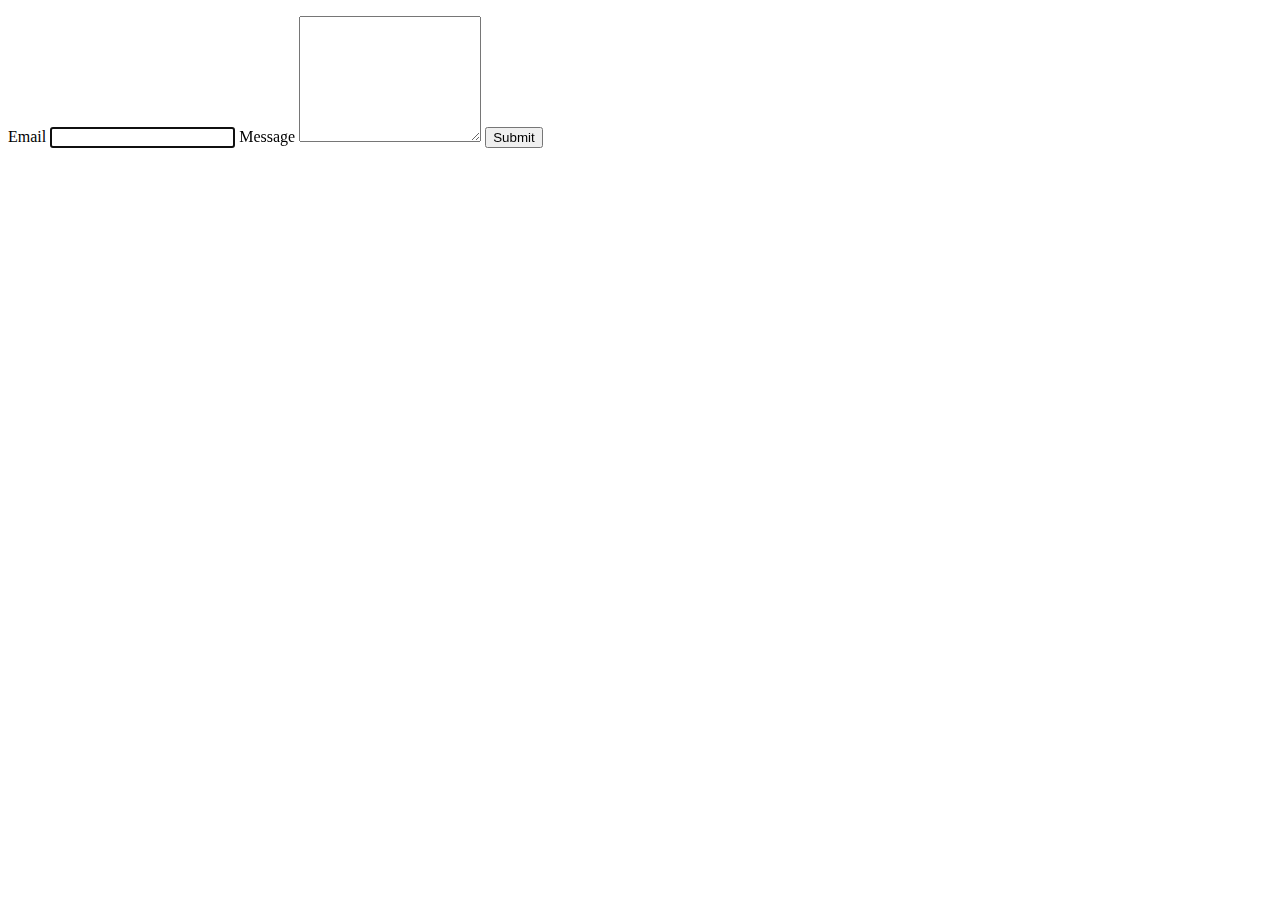
==== index.html @ 07c60c78 "Deploying to gh-pages from @ l-d0M-l/goit-js-hw-09@22b3111d19ce774771d3d11df589ecada7c2d223 🚀" ====
<!DOCTYPE html>
<html lang="en">
  <head>
    <meta charset="UTF-8" />
    <link rel="icon" type="image/svg+xml" href="/vanilla-app-template/favicon.svg" />
    <meta name="viewport" content="width=device-width, initial-scale=1.0" />
    <title>Vanilla App Template</title>
    <link rel="stylesheet" href="./css/styles.css" />
    <script type="module" crossorigin src="/vanilla-app-template/assets/modulepreload-polyfill-B5Qt9EMX.js"></script>
    <script type="module" crossorigin src="/vanilla-app-template/assets/vendor-CgTBfC_f.js"></script>
    <script type="module" crossorigin src="/vanilla-app-template/assets/1-gallery-CdqWpFid.js"></script>
    <script type="module" crossorigin src="/vanilla-app-template/assets/2-form-Dl85cxPd.js"></script>
    <link rel="stylesheet" crossorigin href="/vanilla-app-template/assets/1-gallery-2P04DVLd.css">
    <link rel="stylesheet" crossorigin href="/vanilla-app-template/assets/2-form-D7V4-_gv.css">
    <link rel="stylesheet" crossorigin href="/vanilla-app-template/assets/vendor-DkczhqSJ.css">
  </head>
  <body>
    <!-- Loads the specified .html file -->
    <!DOCTYPE html>
<html lang="en">
  <head>
    <meta charset="UTF-8" />
    <meta http-equiv="X-UA-Compatible" content="IE=edge" />
    <meta name="viewport" content="width=device-width, initial-scale=1.0" />
    <title>Page 2</title>
  </head>
  <body>
    <ul class="gallery js-gallery"></ul>
  </body>
</html>

    <!DOCTYPE html>
<html lang="en">
  <head>
    <meta charset="UTF-8" />
    <meta http-equiv="X-UA-Compatible" content="IE=edge" />
    <meta name="viewport" content="width=device-width, initial-scale=1.0" />
    <title>Page 3</title>
  </head>
  <body>
    <form class="feedback-form feedback-form-js" autocomplete="off">
      <label class="email">
        Email
        <input class="input-email" type="email" name="email" autofocus />
      </label>
      <label class="message">
        Message
        <textarea class="input-message" name="message" rows="8"></textarea>
      </label>
      <button class="submit-btn" type="submit">Submit</button>
    </form>
  </body>
</html>

  </body>
</html>
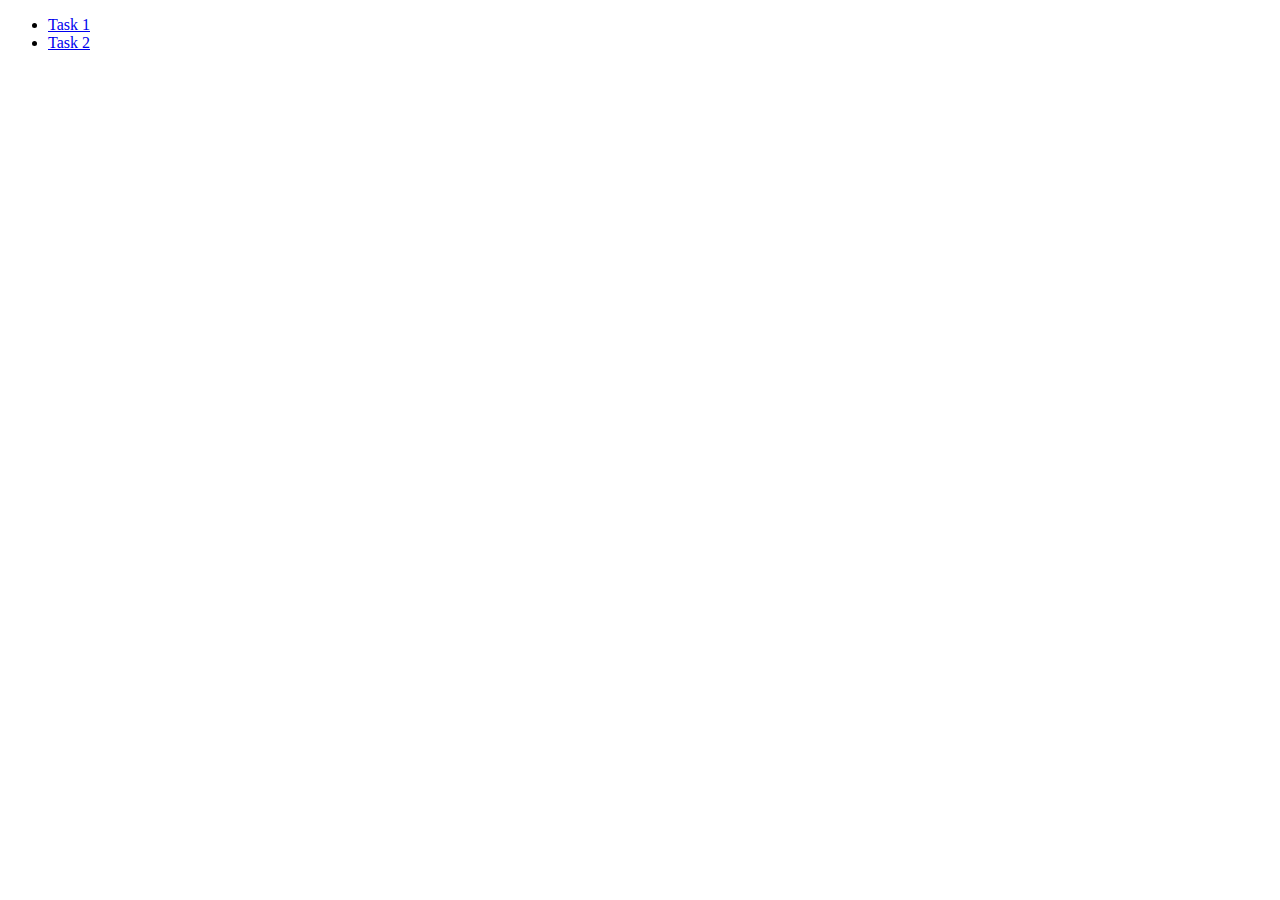
==== commit 2f6d47a4: "Deploying to gh-pages from @ l-d0M-l/goit-js-hw-09@32e21c39bee70b1fc34e2b0b1c80b8163a6be17c 🚀" ====
--- a/index.html
+++ b/index.html
@@ -5,52 +5,12 @@
     <link rel="icon" type="image/svg+xml" href="/vanilla-app-template/favicon.svg" />
     <meta name="viewport" content="width=device-width, initial-scale=1.0" />
     <title>Vanilla App Template</title>
-    <link rel="stylesheet" href="./css/styles.css" />
-    <script type="module" crossorigin src="/vanilla-app-template/assets/modulepreload-polyfill-B5Qt9EMX.js"></script>
-    <script type="module" crossorigin src="/vanilla-app-template/assets/vendor-CgTBfC_f.js"></script>
-    <script type="module" crossorigin src="/vanilla-app-template/assets/1-gallery-CdqWpFid.js"></script>
-    <script type="module" crossorigin src="/vanilla-app-template/assets/2-form-Dl85cxPd.js"></script>
-    <link rel="stylesheet" crossorigin href="/vanilla-app-template/assets/1-gallery-2P04DVLd.css">
-    <link rel="stylesheet" crossorigin href="/vanilla-app-template/assets/2-form-D7V4-_gv.css">
-    <link rel="stylesheet" crossorigin href="/vanilla-app-template/assets/vendor-DkczhqSJ.css">
+    <link rel="stylesheet" crossorigin href="/vanilla-app-template/assets/index-83BhTFC0.css">
   </head>
   <body>
-    <!-- Loads the specified .html file -->
-    <!DOCTYPE html>
-<html lang="en">
-  <head>
-    <meta charset="UTF-8" />
-    <meta http-equiv="X-UA-Compatible" content="IE=edge" />
-    <meta name="viewport" content="width=device-width, initial-scale=1.0" />
-    <title>Page 2</title>
-  </head>
-  <body>
-    <ul class="gallery js-gallery"></ul>
+    <ul class="tasks-list">
+      <li class="tasks-li"><a href="./1-gallery.html">Task 1</a></li>
+      <li class="tasks-li"><a href="./2-form.html">Task 2</a></li>
+    </ul>
   </body>
 </html>
-
-    <!DOCTYPE html>
-<html lang="en">
-  <head>
-    <meta charset="UTF-8" />
-    <meta http-equiv="X-UA-Compatible" content="IE=edge" />
-    <meta name="viewport" content="width=device-width, initial-scale=1.0" />
-    <title>Page 3</title>
-  </head>
-  <body>
-    <form class="feedback-form feedback-form-js" autocomplete="off">
-      <label class="email">
-        Email
-        <input class="input-email" type="email" name="email" autofocus />
-      </label>
-      <label class="message">
-        Message
-        <textarea class="input-message" name="message" rows="8"></textarea>
-      </label>
-      <button class="submit-btn" type="submit">Submit</button>
-    </form>
-  </body>
-</html>
-
-  </body>
-</html>
